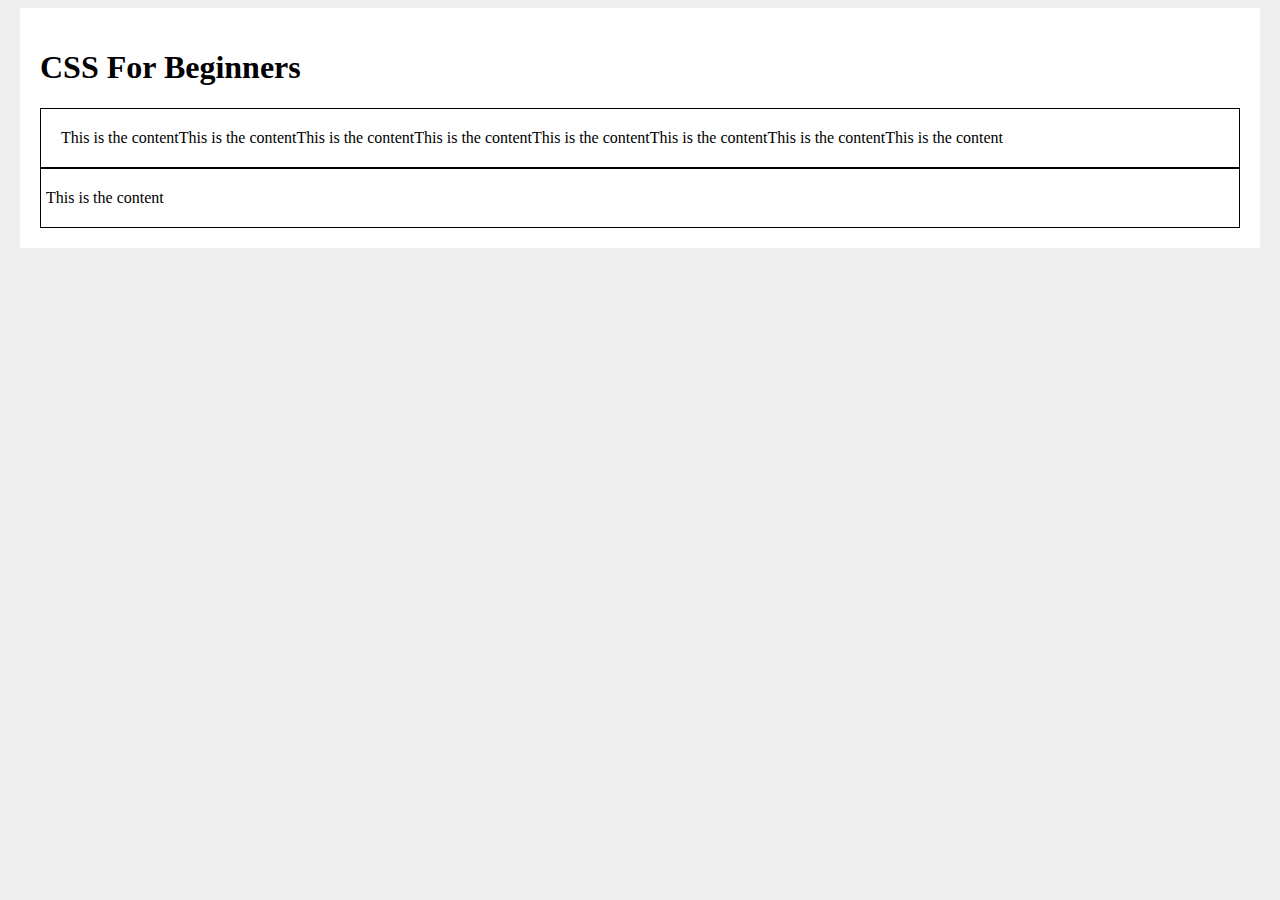
==== index.html @ c8a51da0 "padding and margin longhand done" ====
<!doctype html>
<html>

    <head>
        <title>Css for beginners</title>
        <link rel="stylesheet" type="text/css" href="css/syntax.css">

        <style>
            
            body{
                background: #eee;
            }

            #main-content{
                background: #fff;
                width: 1200px;
                margin: 0 auto;
                height: 100%;
                padding: 20px;
            }

        </style>

    </head>

    <body>

        <div id="main-content">

            <h1>CSS For Beginners</h1>
            <div class="box">This is the contentThis is the contentThis is the contentThis is the contentThis is the contentThis is the contentThis is the contentThis is the content</div>
            <div class="box small">This is the content</div>

        </div>

    </body>




















</html>
---- css/syntax.css ----
.box{
    border: 1px solid #000;
    padding: 20px;
}

.small{
    padding-left: 5px;
}
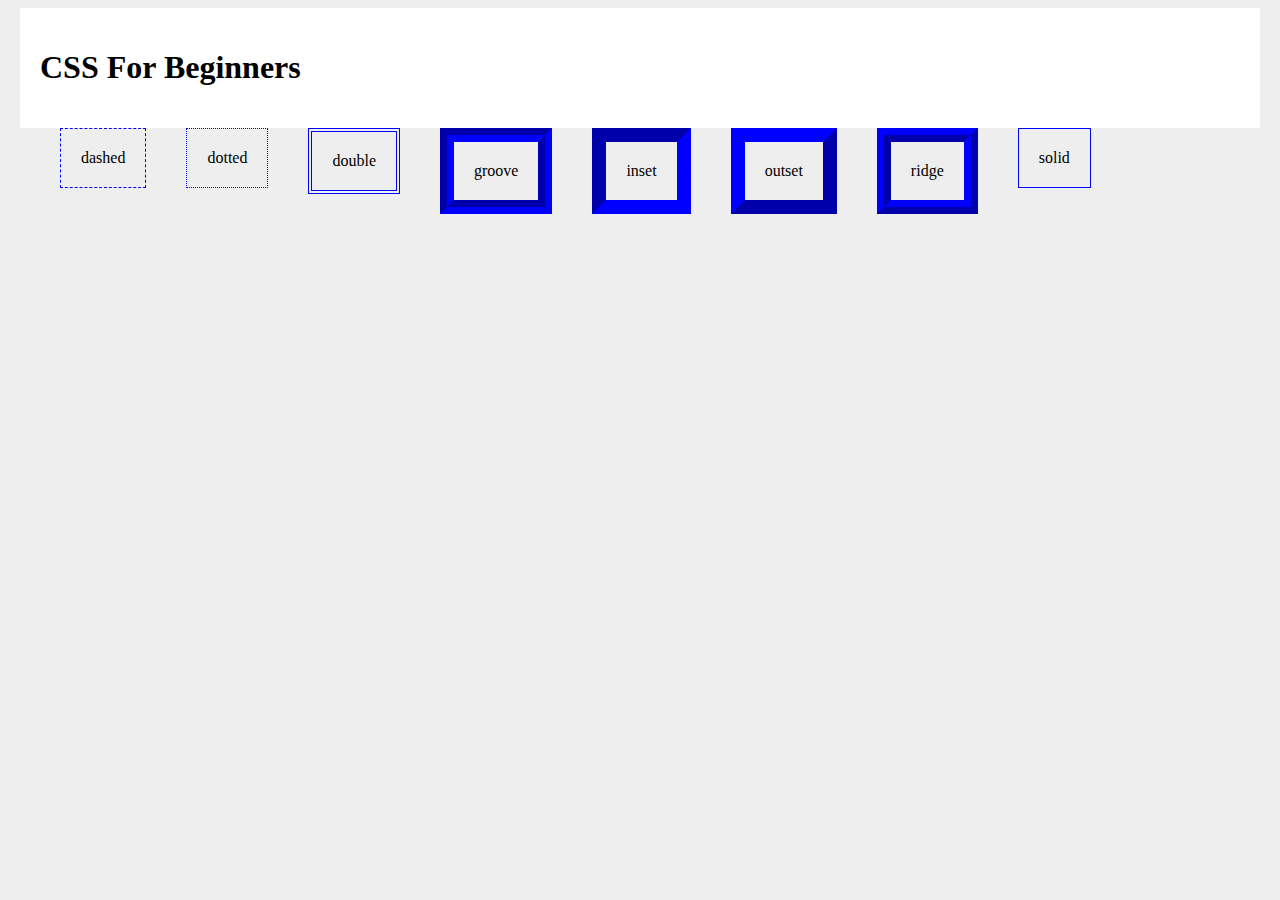
==== commit a7101186: "border done" ====
--- a/index.html
+++ b/index.html
@@ -28,8 +28,15 @@
         <div id="main-content">
 
             <h1>CSS For Beginners</h1>
-            <div class="box">This is the contentThis is the contentThis is the contentThis is the contentThis is the contentThis is the contentThis is the contentThis is the content</div>
-            <div class="box small">This is the content</div>
+            <div class="box dashed">dashed</div>
+            <div class="box dotted">dotted</div>
+            <div class="box double">double</div>
+            <div class="box groove">groove</div>
+            <div class="box inset">inset</div>
+            <div class="box outset">outset</div>
+            <div class="box ridge">ridge</div>
+            <div class="box solid">solid</div>
+        
 
         </div>
 
--- a/css/syntax.css
+++ b/css/syntax.css
@@ -1,8 +1,37 @@
 .box{
-    border: 1px solid #000;
     padding: 20px;
+    margin: 20px;
+    float: left;
 }
 
-.small{
-    padding-left: 5px;
+.dashed{
+    border: 1px blue dashed;
+}
+
+.dotted{
+    border: 1px blue dotted;
+}
+
+.double{
+    border: 4px blue double;
+}
+
+.groove{
+    border: 14px blue groove;
+}
+
+.inset{
+    border: 14px blue inset;
+}
+
+.outset{
+    border: 14px blue outset;
+}
+
+.ridge{
+    border: 14px blue ridge;
+}
+
+.solid{
+    border: 1px blue solid;
 }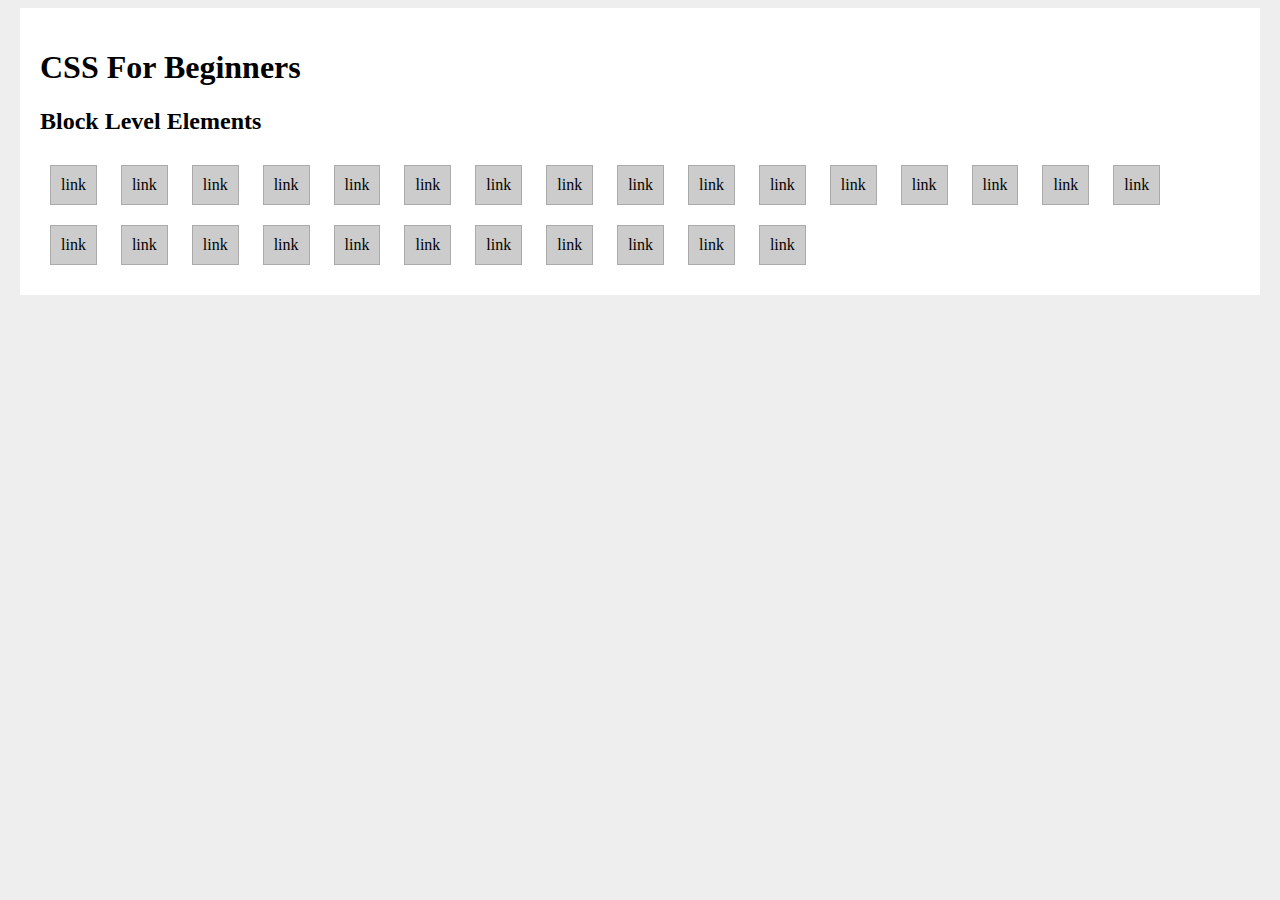
==== commit b70ac607: "block level elemnts done" ====
--- a/index.html
+++ b/index.html
@@ -28,15 +28,34 @@
         <div id="main-content">
 
             <h1>CSS For Beginners</h1>
-            <div class="box dashed">dashed</div>
-            <div class="box dotted">dotted</div>
-            <div class="box double">double</div>
-            <div class="box groove">groove</div>
-            <div class="box inset">inset</div>
-            <div class="box outset">outset</div>
-            <div class="box ridge">ridge</div>
-            <div class="box solid">solid</div>
-        
+            <h2>Block Level Elements</h2>
+            <a href="#">link</a>
+            <a href="#">link</a> 
+            <a href="#">link</a> 
+            <a href="#">link</a> 
+            <a href="#">link</a> 
+            <a href="#">link</a> 
+            <a href="#">link</a> 
+            <a href="#">link</a>     
+            <a href="#">link</a>
+            <a href="#">link</a>
+            <a href="#">link</a> 
+            <a href="#">link</a> 
+            <a href="#">link</a> 
+            <a href="#">link</a> 
+            <a href="#">link</a> 
+            <a href="#">link</a> 
+            <a href="#">link</a>     
+            <a href="#">link</a>
+            <a href="#">link</a>
+            <a href="#">link</a> 
+            <a href="#">link</a> 
+            <a href="#">link</a> 
+            <a href="#">link</a> 
+            <a href="#">link</a> 
+            <a href="#">link</a> 
+            <a href="#">link</a>     
+            <a href="#">link</a>
 
         </div>
 
--- a/css/syntax.css
+++ b/css/syntax.css
@@ -1,37 +1,9 @@
-.box{
-    padding: 20px;
-    margin: 20px;
-    float: left;
-}
-
-.dashed{
-    border: 1px blue dashed;
-}
-
-.dotted{
-    border: 1px blue dotted;
-}
-
-.double{
-    border: 4px blue double;
-}
-
-.groove{
-    border: 14px blue groove;
-}
-
-.inset{
-    border: 14px blue inset;
-}
-
-.outset{
-    border: 14px blue outset;
-}
-
-.ridge{
-    border: 14px blue ridge;
-}
-
-.solid{
-    border: 1px blue solid;
+a{
+    padding: 10px;
+    margin: 10px;
+    background: #ccc;
+    border: 1px solid #aaa;
+    color: #000000;
+    text-decoration: none;
+    display: inline-block;
 }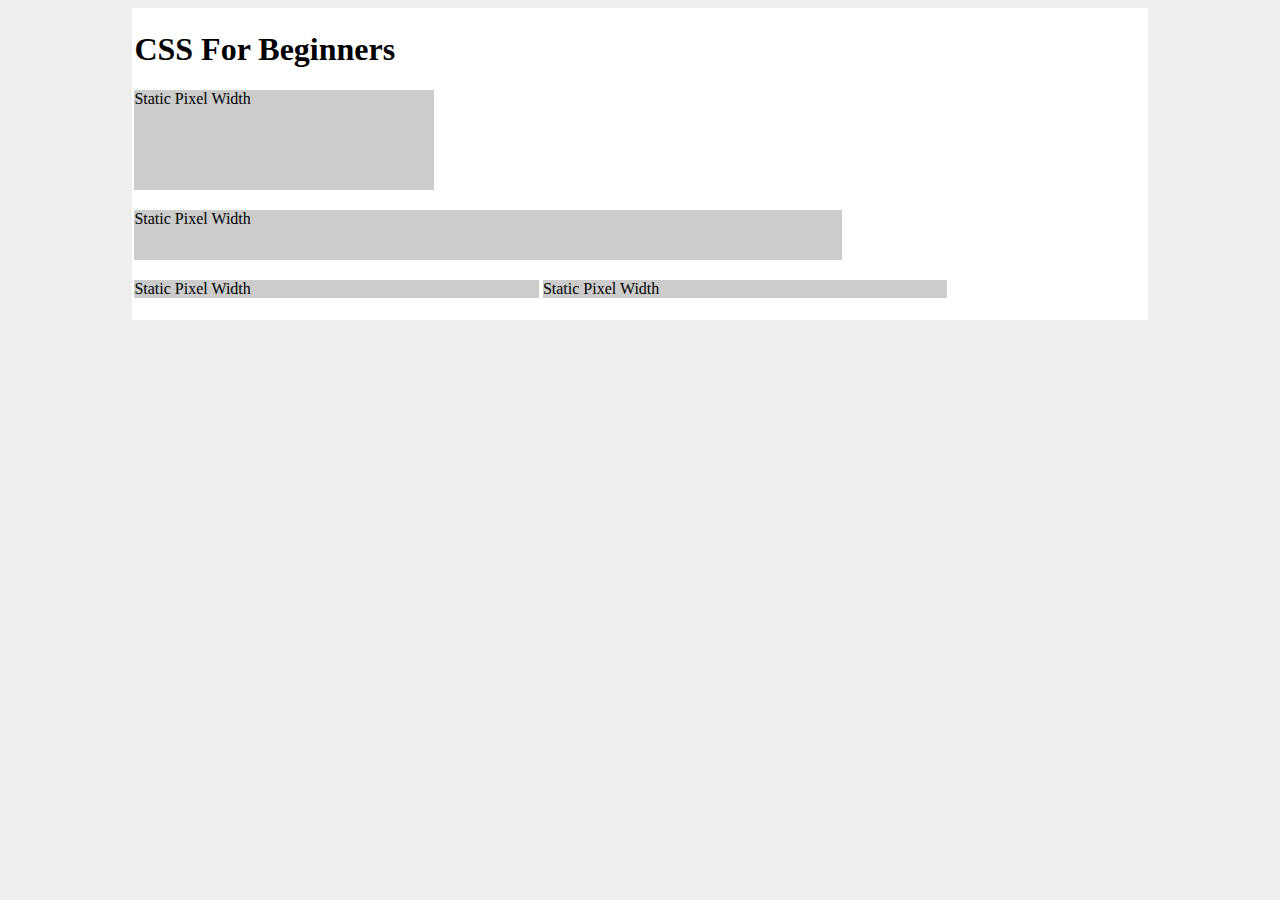
==== commit bced691e: "width and height done" ====
--- a/index.html
+++ b/index.html
@@ -13,10 +13,10 @@
 
             #main-content{
                 background: #fff;
-                width: 1200px;
+                width: 80%;
                 margin: 0 auto;
                 height: 100%;
-                padding: 20px;
+                padding: 2px;
             }
 
         </style>
@@ -28,35 +28,11 @@
         <div id="main-content">
 
             <h1>CSS For Beginners</h1>
-            <h2>Block Level Elements</h2>
-            <a href="#">link</a>
-            <a href="#">link</a> 
-            <a href="#">link</a> 
-            <a href="#">link</a> 
-            <a href="#">link</a> 
-            <a href="#">link</a> 
-            <a href="#">link</a> 
-            <a href="#">link</a>     
-            <a href="#">link</a>
-            <a href="#">link</a>
-            <a href="#">link</a> 
-            <a href="#">link</a> 
-            <a href="#">link</a> 
-            <a href="#">link</a> 
-            <a href="#">link</a> 
-            <a href="#">link</a> 
-            <a href="#">link</a>     
-            <a href="#">link</a>
-            <a href="#">link</a>
-            <a href="#">link</a> 
-            <a href="#">link</a> 
-            <a href="#">link</a> 
-            <a href="#">link</a> 
-            <a href="#">link</a> 
-            <a href="#">link</a> 
-            <a href="#">link</a>     
-            <a href="#">link</a>
-
+        
+            <div class="static-width">Static Pixel Width</div>
+            <div class="percentage-width">Static Pixel Width</div>
+            <div class="inline-block">Static Pixel Width</div>
+            <div class="inline-block">Static Pixel Width</div>
         </div>
 
     </body>
--- a/css/syntax.css
+++ b/css/syntax.css
@@ -1,9 +1,19 @@
-a{
-    padding: 10px;
-    margin: 10px;
+#main-content div{
     background: #ccc;
-    border: 1px solid #aaa;
-    color: #000000;
-    text-decoration: none;
+    margin: 0 0 20px 0;
+}
+
+.static-width{
+    width: 300px;
+    height: 100px;
+}
+
+.percentage-width{
+    width: 70%;
+    height: 50px;
+}
+
+.inline-block{
+    width: 40%;
     display: inline-block;
 }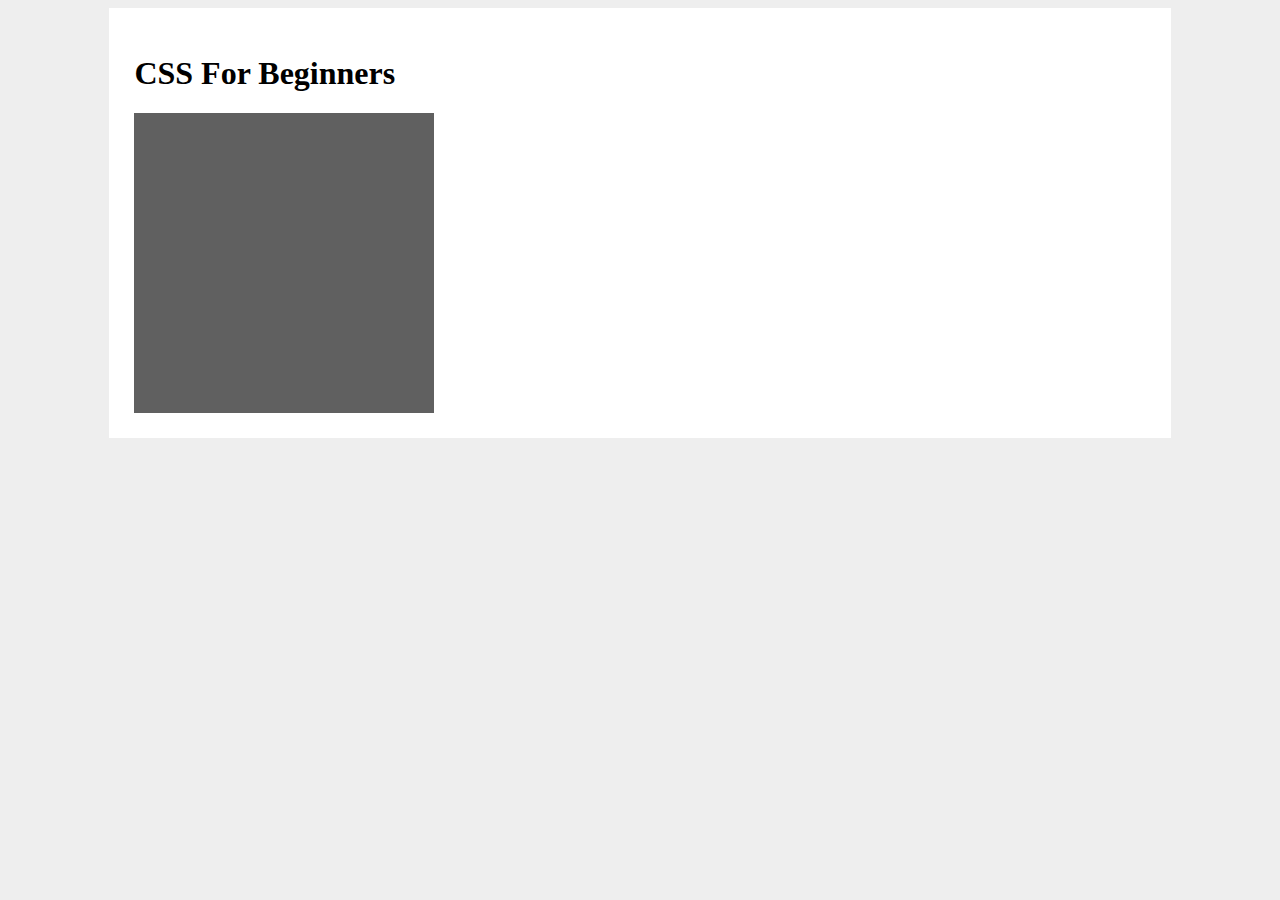
==== commit 5b9b6f93: "backgrounds done" ====
--- a/index.html
+++ b/index.html
@@ -16,7 +16,7 @@
                 width: 80%;
                 margin: 0 auto;
                 height: 100%;
-                padding: 2px;
+                padding: 2%
             }
 
         </style>
@@ -29,10 +29,8 @@
 
             <h1>CSS For Beginners</h1>
         
-            <div class="static-width">Static Pixel Width</div>
-            <div class="percentage-width">Static Pixel Width</div>
-            <div class="inline-block">Static Pixel Width</div>
-            <div class="inline-block">Static Pixel Width</div>
+            <div class="static-width"></div>
+
         </div>
 
     </body>
--- a/css/syntax.css
+++ b/css/syntax.css
@@ -1,19 +1,9 @@
-#main-content div{
-    background: #ccc;
-    margin: 0 0 20px 0;
-}
-
 .static-width{
     width: 300px;
-    height: 100px;
-}
-
-.percentage-width{
-    width: 70%;
-    height: 50px;
-}
-
-.inline-block{
-    width: 40%;
-    display: inline-block;
+    height: 300px;
+    background-color: #606060;
+    background-image: url(https://i.imgur.com/BfKCUxp.gif);
+    background-repeat: no-repeat;
+    background-position: center;
+    background-size: 200px;
 }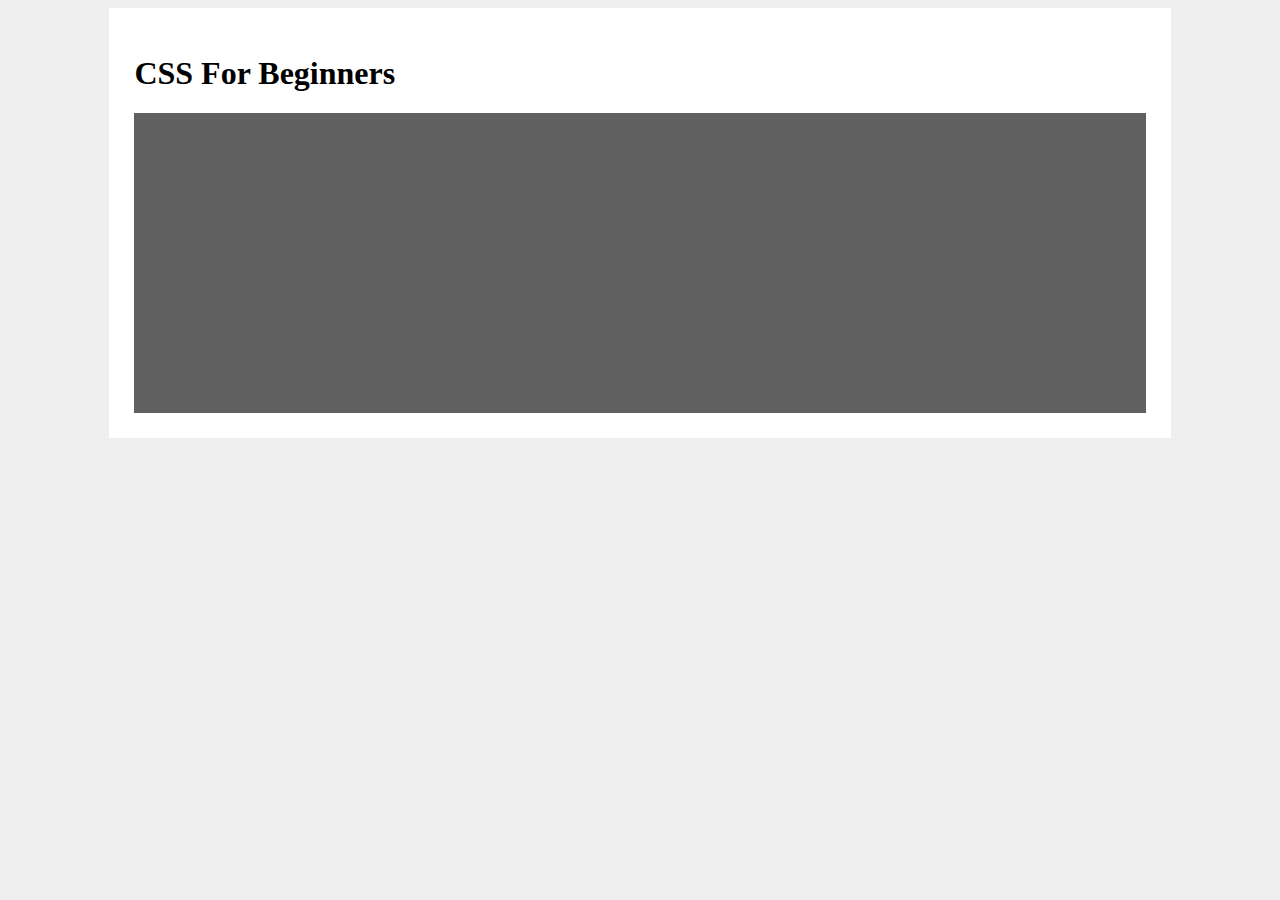
==== commit af66aed8: "multiple backgrounds completed" ====
--- a/index.html
+++ b/index.html
@@ -29,7 +29,7 @@
 
             <h1>CSS For Beginners</h1>
         
-            <div class="static-width"></div>
+            <div id="banner"></div>
 
         </div>
 
--- a/css/syntax.css
+++ b/css/syntax.css
@@ -1,9 +1,10 @@
-.static-width{
-    width: 300px;
+#banner{
+    background-color: #606060;
+    width: 100%;
     height: 300px;
-    background-color: #606060;
-    background-image: url(https://i.imgur.com/BfKCUxp.gif);
+    background-image: url(https://imgplaceholder.com/100x150/transparent/757575/fa-android),
+    url(http://placekitten.com/1300/300);
     background-repeat: no-repeat;
-    background-position: center;
-    background-size: 200px;
+    background-position: center, top left;
+    background-size: 300px, 100%;
 }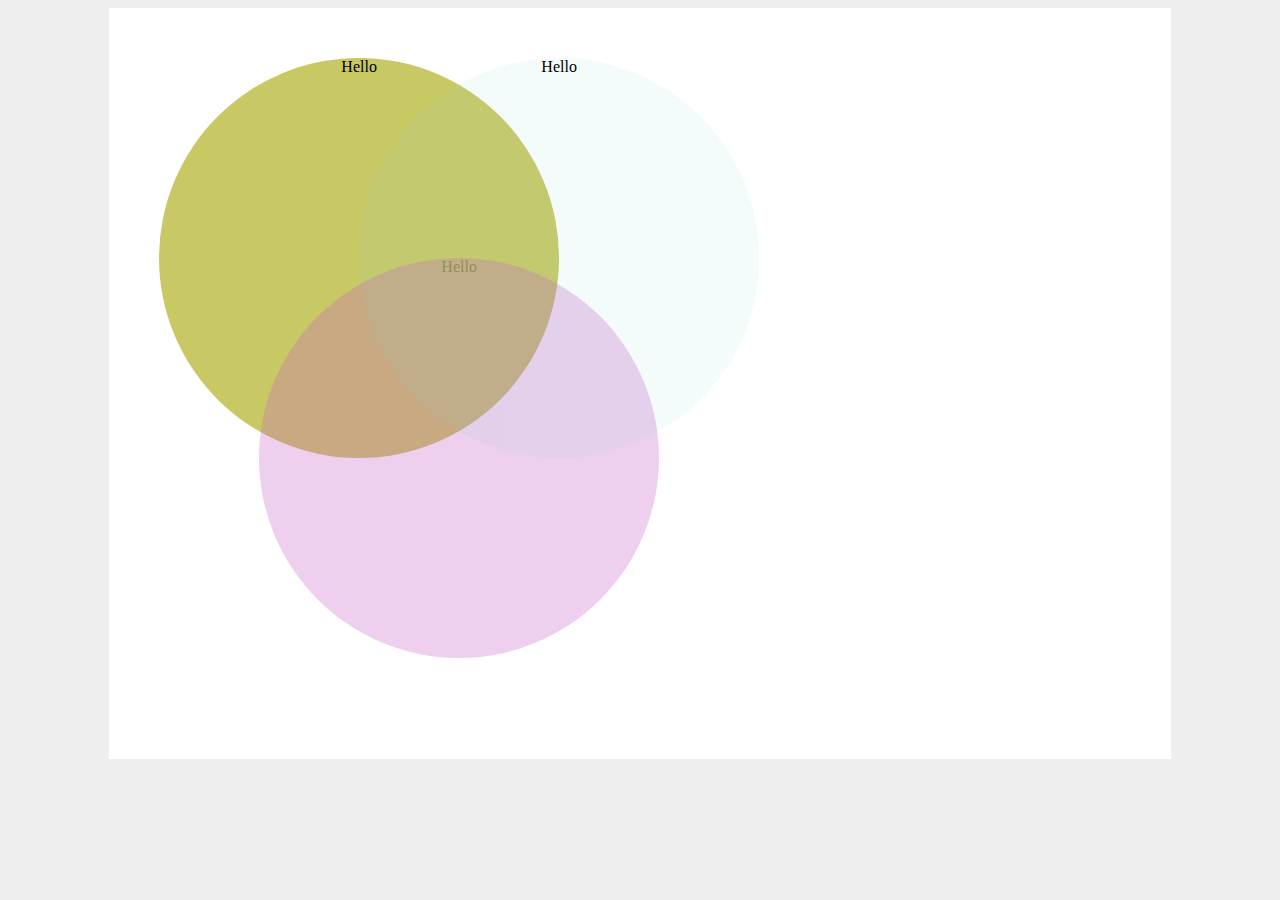
==== commit 210dd306: "opacity finished" ====
--- a/index.html
+++ b/index.html
@@ -16,7 +16,9 @@
                 width: 80%;
                 margin: 0 auto;
                 height: 100%;
-                padding: 2%
+                padding: 2%;
+                position: relative;
+                min-height: 700px;
             }
 
         </style>
@@ -26,10 +28,10 @@
     <body>
 
         <div id="main-content">
-
-            <h1>CSS For Beginners</h1>
         
-            <div id="banner"></div>
+            <div id="circle">Hello</div>
+            <div id="circle-2">Hello</div>
+            <div id="circle-3">Hello</div>
 
         </div>
 
--- a/css/syntax.css
+++ b/css/syntax.css
@@ -1,10 +1,34 @@
-#banner{
-    background-color: #606060;
-    width: 100%;
-    height: 300px;
-    background-image: url(https://imgplaceholder.com/100x150/transparent/757575/fa-android),
-    url(http://placekitten.com/1300/300);
-    background-repeat: no-repeat;
-    background-position: center, top left;
-    background-size: 300px, 100%;
-}+#circle{
+    width: 400px;
+    height: 400px;
+    position: absolute;
+    background: rgb(200, 200, 100);
+    border-radius: 200px;
+    top: 50px;
+    left: 50px;
+    opacity: 1;
+    text-align: center;
+}
+
+#circle-2{
+    width: 400px;
+    height: 400px;
+    position: absolute;
+    background: rgb(200, 100, 200);
+    border-radius: 200px;
+    top: 250px;
+    left: 150px;
+    opacity: 0.3;
+    text-align: center;
+}
+
+#circle-3{
+    width: 400px;
+    height: 400px;
+    position: absolute;
+    background: rgba(146, 216, 216, 0.1);
+    border-radius: 200px;
+    top: 50px;
+    left: 250px;
+    text-align: center;
+} 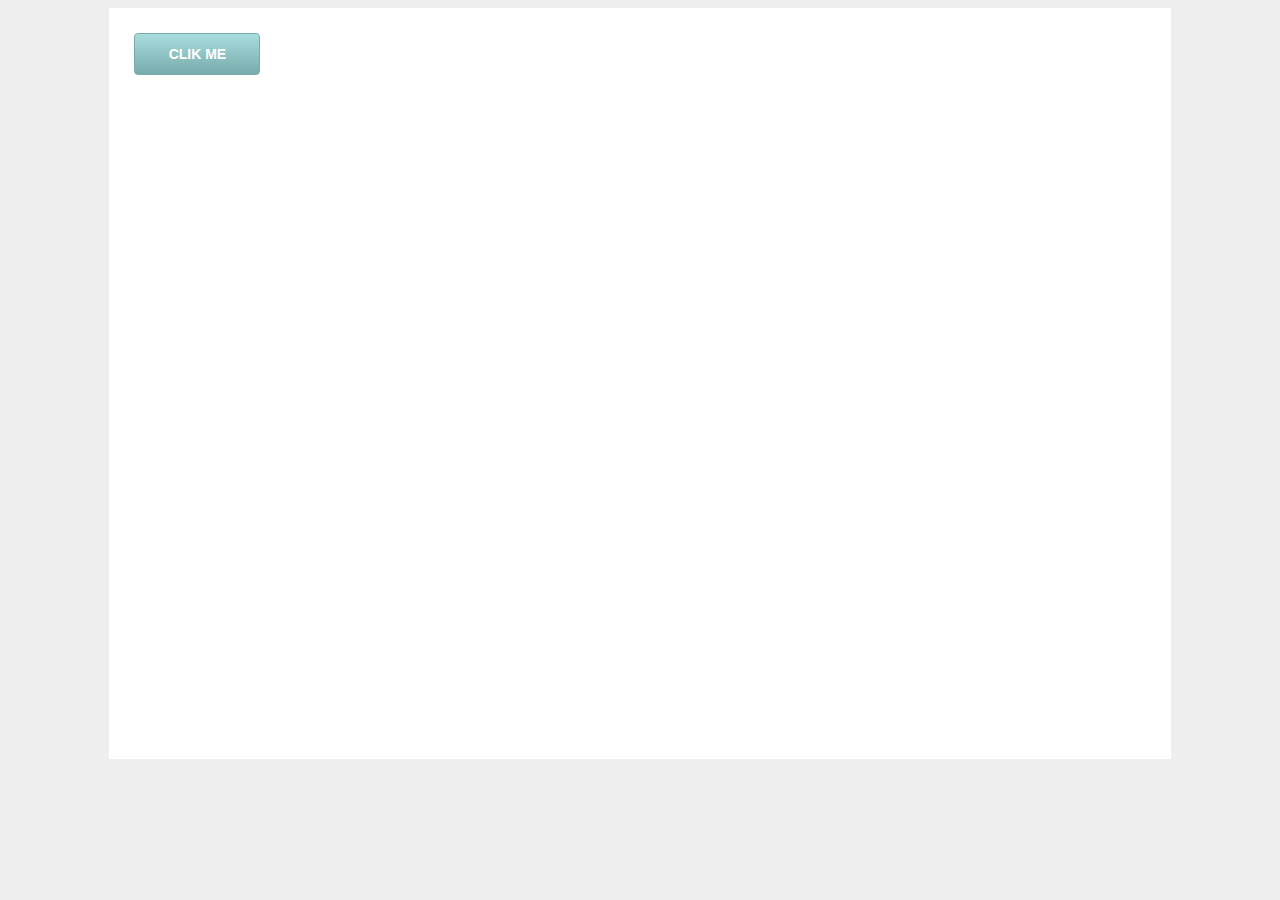
==== commit ae949826: "gradients completed" ====
--- a/index.html
+++ b/index.html
@@ -28,11 +28,7 @@
     <body>
 
         <div id="main-content">
-        
-            <div id="circle">Hello</div>
-            <div id="circle-2">Hello</div>
-            <div id="circle-3">Hello</div>
-
+            <a class="button">Clik me</a>
         </div>
 
     </body>
--- a/css/syntax.css
+++ b/css/syntax.css
@@ -1,34 +1,25 @@
-#circle{
-    width: 400px;
-    height: 400px;
-    position: absolute;
-    background: rgb(200, 200, 100);
-    border-radius: 200px;
-    top: 50px;
-    left: 50px;
-    opacity: 1;
+.button{
+    display: block;
+    width: 100px;
+    padding: 12px;
+    border: 1px solid #77aaaa;
+    font-family: arial;
+    font-weight: bold;
+    text-transform: uppercase;
+    color: #fff;
+    font-size: 14px;
     text-align: center;
+    border-radius: 4px;
+    background: #aadddd;
+    background: -moz-linear-gradient(top, #aadddd 0%, #77aaaa 100%);
+    background: -webkit-linear-gradient(top, #aadddd 0%, #77aaaa 100%);
+    background: linear-gradient(top, #aadddd 0%, #77aaaa 100%);
+
 }
 
-#circle-2{
-    width: 400px;
-    height: 400px;
-    position: absolute;
-    background: rgb(200, 100, 200);
-    border-radius: 200px;
-    top: 250px;
-    left: 150px;
-    opacity: 0.3;
-    text-align: center;
-}
-
-#circle-3{
-    width: 400px;
-    height: 400px;
-    position: absolute;
-    background: rgba(146, 216, 216, 0.1);
-    border-radius: 200px;
-    top: 50px;
-    left: 250px;
-    text-align: center;
-} +.button:hover{
+    background: #77aaaa;
+    background: -moz-linear-gradient(bottom, #aadddd 0%, #77aaaa 100%);
+    background: -webkit-linear-gradient(bottom, #aadddd 0%, #77aaaa 100%);
+    background: linear-gradient(bottom, #aadddd 0%, #77aaaa 100%);
+}